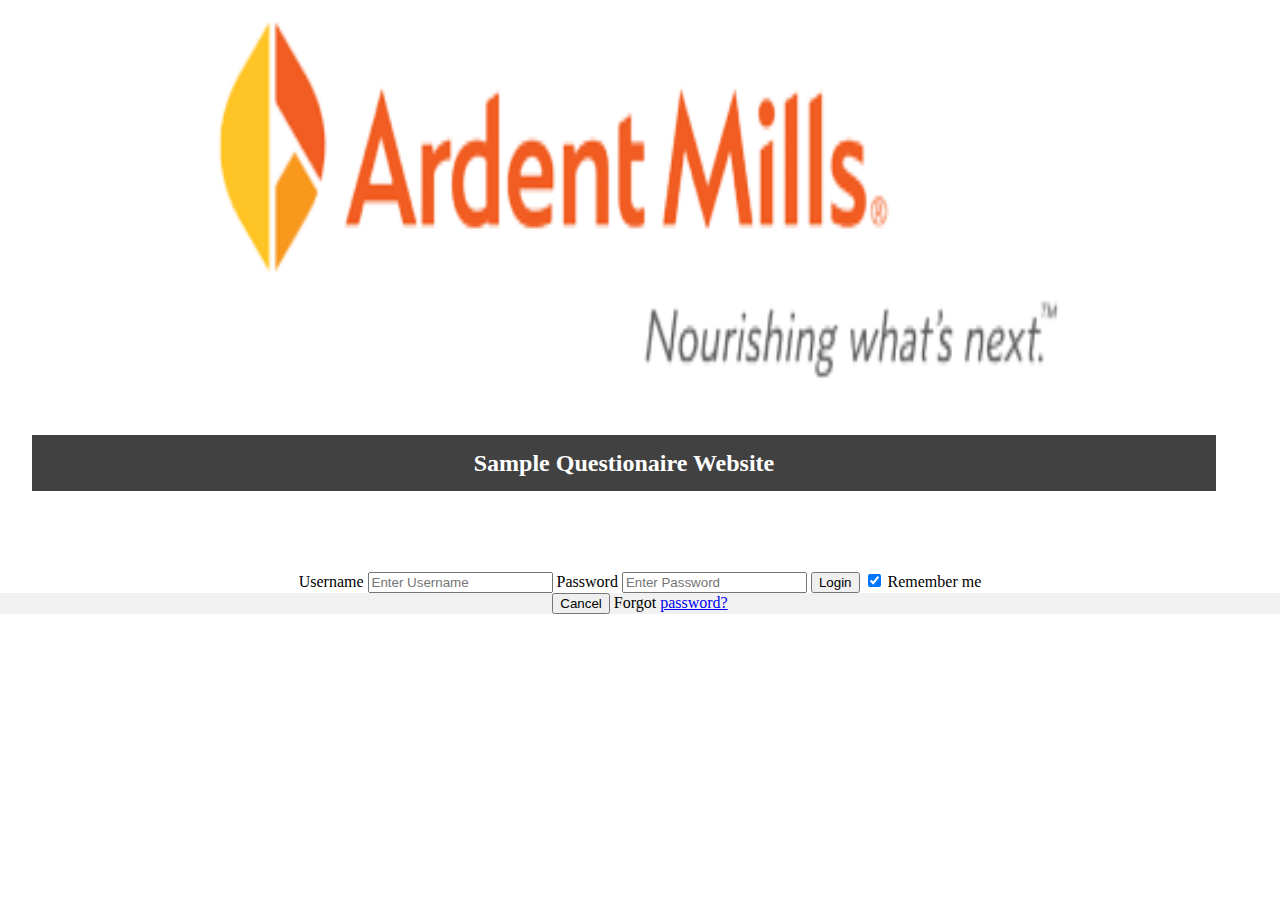
==== index.html @ 9824548b "Add files via upload" ====
<!DOCTYPE html>
<html>
    <head>
    <title>Ardent Mills Demo Website</title>
    <link rel="stylesheet" type="text/css" href="css/styles.css">
    <link rel="stylesheet" type="text/css" href="css/reset.css">
    </head>
    <body bgcolor=#FFFFFF>
    <header>
        <div class="navbar"> 
            <h1><img id="bannering" src="images/ardentmillslogo.png"></h1>
        </div>
		
        </header>
        <div class = "box">
			Sample Questionaire Website
		</div>
        <br><br><br>
		
		<form>
			<div class="container">
				<label for="uname"><b>Username</b></label>
				<input type="text" placeholder="Enter Username" name="uname" required>

				<label for="psw"><b>Password</b></label>
				<input type="password" placeholder="Enter Password" name="psw" required>

				<button onclick = "../pages/employeeHome.html" type="submit">Login</button>
				<label>
					<input type="checkbox" checked="checked" name="remember"> Remember me
				</label>
			</div>
			
			<div class="container" style="background-color:#f1f1f1">
				<button type="button" class="cancelbtn">Cancel</button>
				<span class="psw">Forgot <a href="#">password?</a></span>
			</div>
		</form>

    </body>
   
</html>
---- css/styles.css ----
body{
text-align:center;
}
/* Style the navigation menu */
.navbar {
    width: 100%;
    background-color: #FFFFFF;
    overflow: auto;
}

/* Navigation links */
.navbar a {
    float: left;
    padding: 12px;
    color: white;
    text-decoration: none;
    font-size: 25px;
    width: 31%;
    /* Four equal-width links. If you have two links, use 50%, and 33.33% for three links, etc.. */
    text-align: center;
    /* If you want the text to be centered */
}

/* Add a background color on mouse-over */
.navbar a:hover {
    background-color: #FFFFFF;
}

/* Style the current/active link */
.navbar a:active {
    background-color:#FFFFFF;
}



li {
    list-style-position: inside;
}


.box {
	position: relative;
    width: 90%;
    margin: 2rem;
    padding: 1rem;
    color: white;
    font-size: 1.5rem;
    font-weight: bold;
	text-align: center;
    background-color: #414141;
}

.button {
background-color: coral;
  color: white;
  padding: 14px 20px;
  margin: 8px 0;
  border: none;
  cursor: pointer;
  width: 100%;
	
}
 

button:hover {   
	opacity: 0.7;   
}   

#bannering {
    width: 70%;
    height: 400px;
}

#bannering1{
	width 150%;
	height:250px;
}

#bannering2{
	width:10%;
	height: 200px;
}
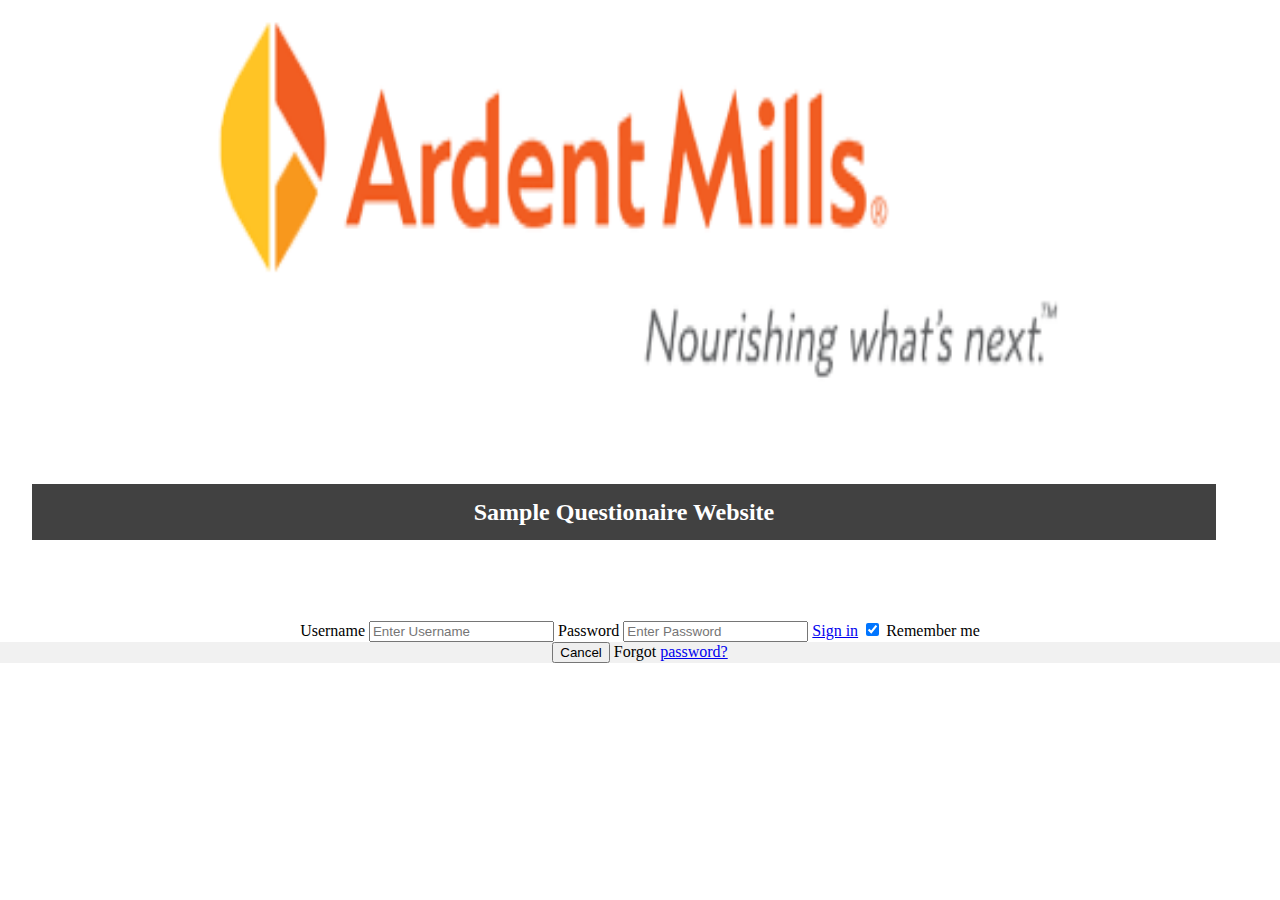
==== commit 05a74d77: "Add files via upload" ====
--- a/index.html
+++ b/index.html
@@ -9,6 +9,7 @@
     <header>
         <div class="navbar"> 
             <h1><img id="bannering" src="images/ardentmillslogo.png"></h1>
+			<a href="index.html">Home</a>
         </div>
 		
         </header>
@@ -25,7 +26,7 @@
 				<label for="psw"><b>Password</b></label>
 				<input type="password" placeholder="Enter Password" name="psw" required>
 
-				<button onclick = "../pages/employeeHome.html" type="submit">Login</button>
+				<a href ="/pages/employeeHome.html">Sign in</a>
 				<label>
 					<input type="checkbox" checked="checked" name="remember"> Remember me
 				</label>
--- a/css/styles.css
+++ b/css/styles.css
@@ -7,6 +7,13 @@
     width: 100%;
     background-color: #FFFFFF;
     overflow: auto;
+}
+
+.navbar b{
+	width: 70%;
+	background-color: #FFFFFF;
+	overflow: auto;
+	text-align: left;
 }
 
 /* Navigation links */
@@ -52,7 +59,7 @@
 }
 
 .button {
-background-color: coral;
+  background-color: coral;
   color: white;
   padding: 14px 20px;
   margin: 8px 0;
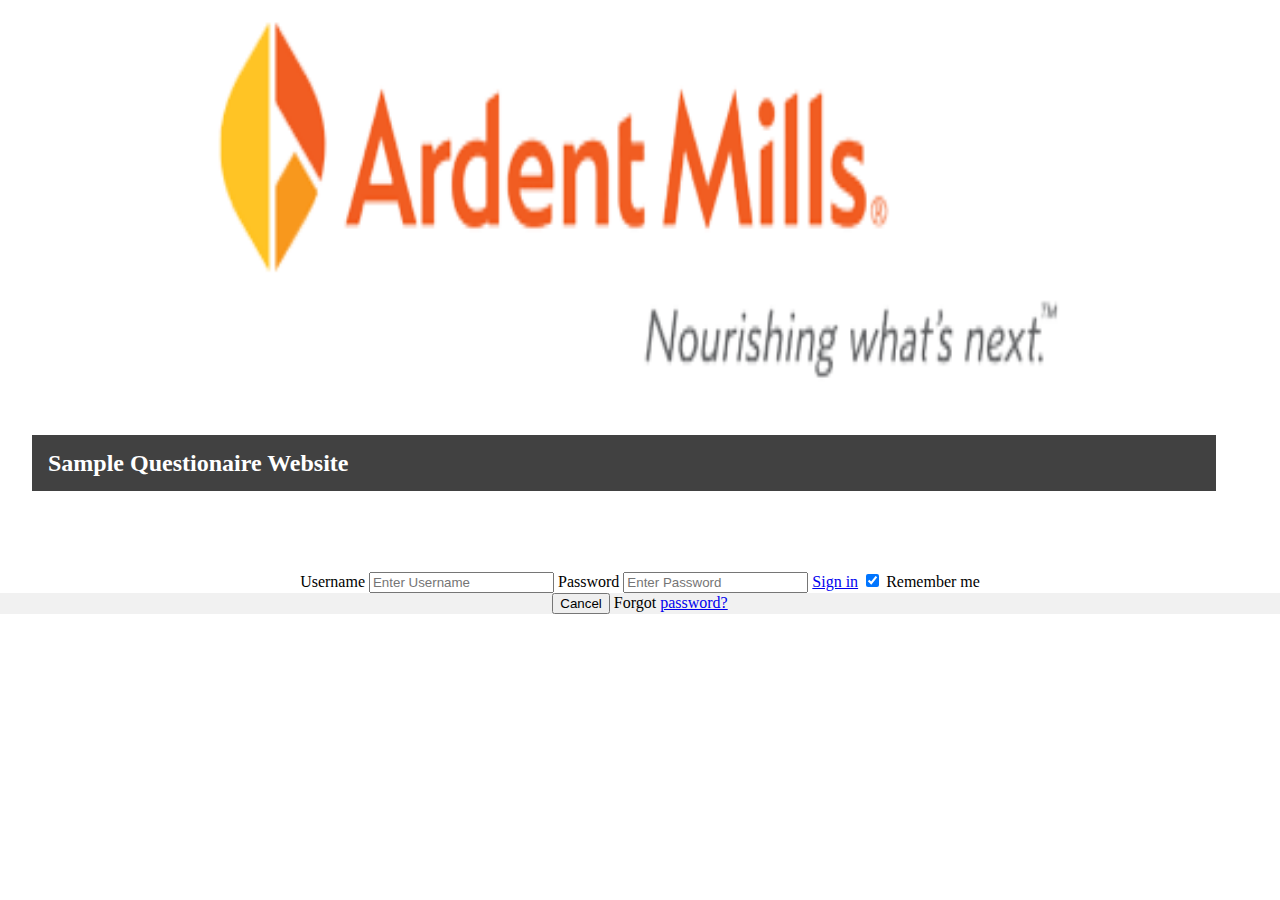
==== commit 0299b7a7: "Add files via upload" ====
--- a/index.html
+++ b/index.html
@@ -9,7 +9,6 @@
     <header>
         <div class="navbar"> 
             <h1><img id="bannering" src="images/ardentmillslogo.png"></h1>
-			<a href="index.html">Home</a>
         </div>
 		
         </header>
--- a/css/styles.css
+++ b/css/styles.css
@@ -20,10 +20,10 @@
 .navbar a {
     float: left;
     padding: 12px;
-    color: white;
+    color: black;
     text-decoration: none;
     font-size: 25px;
-    width: 31%;
+    width: 22%;
     /* Four equal-width links. If you have two links, use 50%, and 33.33% for three links, etc.. */
     text-align: center;
     /* If you want the text to be centered */
@@ -31,12 +31,12 @@
 
 /* Add a background color on mouse-over */
 .navbar a:hover {
-    background-color: #FFFFFF;
+    background-color: #FFA500;
 }
 
 /* Style the current/active link */
 .navbar a:active {
-    background-color:#FFFFFF;
+    background-color:#FFD802;
 }
 
 
@@ -54,7 +54,7 @@
     color: white;
     font-size: 1.5rem;
     font-weight: bold;
-	text-align: center;
+	text-align: left;
     background-color: #414141;
 }
 
@@ -87,4 +87,5 @@
 #bannering2{
 	width:10%;
 	height: 200px;
-}+}
+
